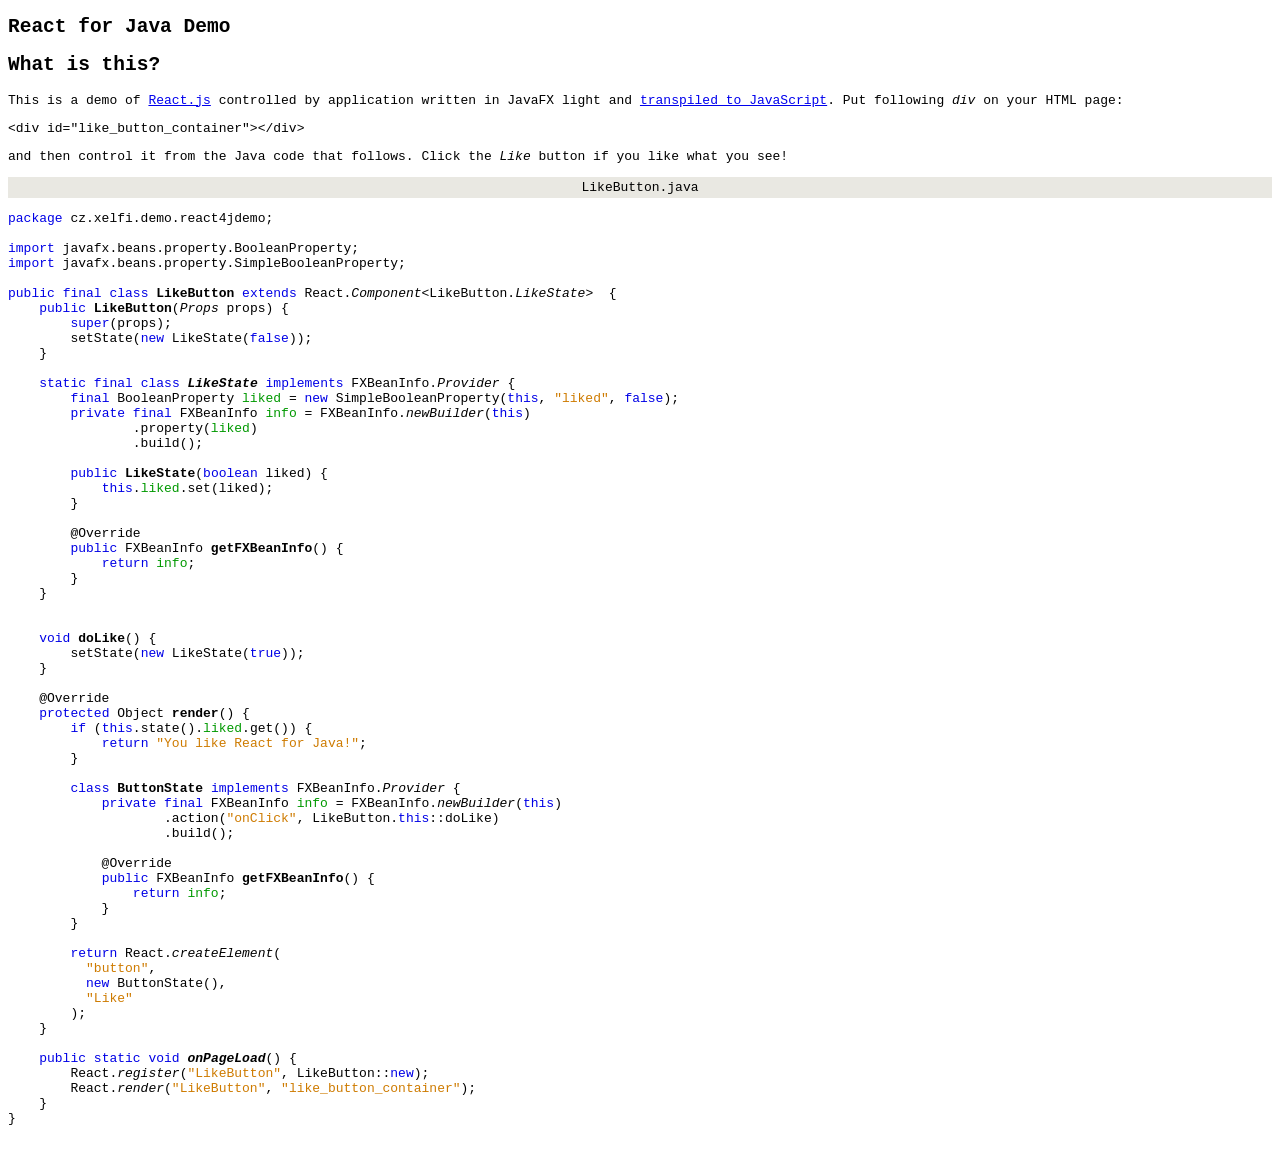
==== src/main/webapp/pages/index.html @ 7e70bc54 "Demo of using React.js with HTML/Java API via JavaFX Light bindings" ====
<!--

    Licensed to the Apache Software Foundation (ASF) under one
    or more contributor license agreements.  See the NOTICE file
    distributed with this work for additional information
    regarding copyright ownership.  The ASF licenses this file
    to you under the Apache License, Version 2.0 (the
    "License"); you may not use this file except in compliance
    with the License.  You may obtain a copy of the License at

      http://www.apache.org/licenses/LICENSE-2.0

    Unless required by applicable law or agreed to in writing,
    software distributed under the License is distributed on an
    "AS IS" BASIS, WITHOUT WARRANTIES OR CONDITIONS OF ANY
    KIND, either express or implied.  See the License for the
    specific language governing permissions and limitations
    under the License.

-->
<!DOCTYPE html>
<html>
  <head>
    <meta charset="UTF-8" />
    <title>React for Java Demo</title>
    <style type="text/css">
<!--
body {color: #000000; background-color: #ffffff; font-family: monospace}
pre {color: #000000; background-color: #ffffff; font-family: monospace}
table {color: #000000; background-color: #e9e8e2; font-family: monospace}
.ST1 {font-family: monospace; font-weight: bold}
.ST3 {color: #009900}
.ST2 {font-family: monospace; font-weight: bold; font-style: italic}
.ST0 {font-family: monospace; font-style: italic}
.literal {color: #0000e6}
.string {color: #ce7b00}
-->
    </style>

  </head>
  <body>

    <h2>React for Java Demo</h2>

    <div id="like_button_container"></div>

    <script src="react.development.js" crossorigin></script>
    <script src="react-dom.development.js" crossorigin></script>
    <!-- ${browser.bootstrap} -->
    
    
    <h2>What is this?</h2>
    
    <p>
    This is a demo of <a target="_blank" href="http://reactjs.org">React.js</a> controlled by 
    application written in JavaFX light and <a target="_blank" href="http://github.com/jtulach/bck2brwsr">transpiled to JavaScript</a>.
    Put following <em>div</em> on your HTML page:
    </p>
    
    <pre>
&lt;div id="like_button_container">&lt;/div></pre>
    <p>
        and then control it from the Java code that follows. Click the <em>Like</em> button
        if you like what you see!
    </p> 
<table width="100%"><tr><td align="center">LikeButton.java</td></tr></table>
<pre>
<span class="literal">package</span> cz.xelfi.demo.react4jdemo;

<span class="literal">import</span> javafx.beans.property.BooleanProperty;
<span class="literal">import</span> javafx.beans.property.SimpleBooleanProperty;

<span class="literal">public</span> <span class="literal">final</span> <span class="literal">class</span> <span class="ST1">LikeButton</span> <span class="literal">extends</span> React.<span class="ST0">Component</span>&lt;LikeButton.<span class="ST0">LikeState</span>&gt;  {
    <span class="literal">public</span> <span class="ST1">LikeButton</span>(<span class="ST0">Props</span> props) {
        <span class="literal">super</span>(props);
        setState(<span class="literal">new</span> LikeState(<span class="literal">f</span><span class="literal">alse</span>));
    }
    
    <span class="literal">static</span> <span class="literal">final</span> <span class="literal">class</span> <span class="ST2">LikeState</span> <span class="literal">implements</span> FXBeanInfo.<span class="ST0">Provider</span> {
        <span class="literal">final</span> BooleanProperty <span class="ST3">liked</span> = <span class="literal">new</span> SimpleBooleanProperty(<span class="literal">t</span><span class="literal">his</span>, <span class="string">&quot;</span><span class="string">liked</span><span class="string">&quot;</span>, <span class="literal">f</span><span class="literal">alse</span>);
        <span class="literal">private</span> <span class="literal">final</span> FXBeanInfo <span class="ST3">info</span> = FXBeanInfo.<span class="ST0">newBuilder</span>(<span class="literal">t</span><span class="literal">his</span>)
                .property(<span class="ST3">l</span><span class="ST3">iked</span>)
                .build();

        <span class="literal">public</span> <span class="ST1">LikeState</span>(<span class="literal">boolean</span> liked) {
            <span class="literal">this</span>.<span class="ST3">liked</span>.set(liked);
        }
        
        @Override
        <span class="literal">public</span> FXBeanInfo <span class="ST1">getFXBeanInfo</span>() {
            <span class="literal">return</span> <span class="ST3">info</span>;
        }
    }


    <span class="literal">void</span> <span class="ST1">doLike</span>() {
        setState(<span class="literal">new</span> LikeState(<span class="literal">t</span><span class="literal">rue</span>));
    }
    
    @Override
    <span class="literal">protected</span> Object <span class="ST1">render</span>() {
        <span class="literal">if</span> (<span class="literal">this</span>.state().<span class="ST3">liked</span>.get()) {
            <span class="literal">return</span> <span class="string">&quot;</span><span class="string">You like React for Java!</span><span class="string">&quot;</span>;
        }

        <span class="literal">class</span> <span class="ST1">ButtonState</span> <span class="literal">implements</span> FXBeanInfo.<span class="ST0">Provider</span> {
            <span class="literal">private</span> <span class="literal">final</span> FXBeanInfo <span class="ST3">info</span> = FXBeanInfo.<span class="ST0">newBuilder</span>(<span class="literal">t</span><span class="literal">his</span>)
                    .action(<span class="string">&quot;</span><span class="string">onClick</span><span class="string">&quot;</span>, LikeButton.<span class="literal">this</span>::doLike)
                    .build();

            @Override
            <span class="literal">public</span> FXBeanInfo <span class="ST1">getFXBeanInfo</span>() {
                <span class="literal">return</span> <span class="ST3">info</span>;
            }
        }
        
        <span class="literal">return</span> React.<span class="ST0">createElement</span>(
          <span class="string">&quot;</span><span class="string">button</span><span class="string">&quot;</span>,
          <span class="literal">new</span> ButtonState(),
          <span class="string">&quot;</span><span class="string">Like</span><span class="string">&quot;</span>
        );
    }

    <span class="literal">public</span> <span class="literal">static</span> <span class="literal">void</span> <span class="ST2">onPageLoad</span>() {
        React.<span class="ST0">register</span>(<span class="string">&quot;</span><span class="string">LikeButton</span><span class="string">&quot;</span>, LikeButton::<span class="literal">new</span>);
        React.<span class="ST0">render</span>(<span class="string">&quot;</span><span class="string">LikeButton</span><span class="string">&quot;</span>, <span class="string">&quot;</span><span class="string">like_button_container</span><span class="string">&quot;</span>);
    }
}

</pre></body>
</html>
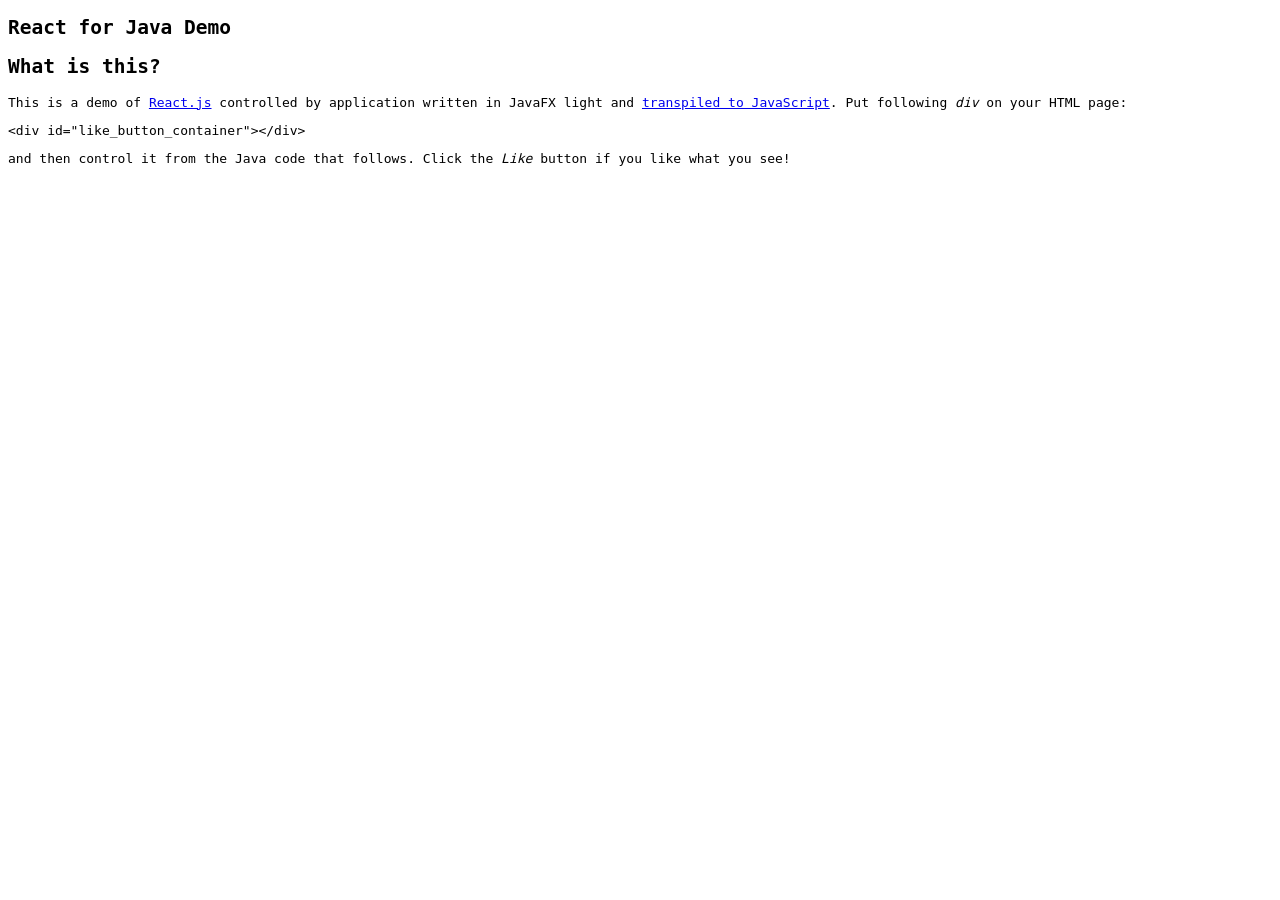
==== commit 26558977: "Updating to recent versions" ====
--- a/src/main/webapp/pages/index.html
+++ b/src/main/webapp/pages/index.html
@@ -36,7 +36,6 @@
 .string {color: #ce7b00}
 -->
     </style>
-
   </head>
   <body>
 
@@ -63,70 +62,7 @@
         and then control it from the Java code that follows. Click the <em>Like</em> button
         if you like what you see!
     </p> 
-<table width="100%"><tr><td align="center">LikeButton.java</td></tr></table>
-<pre>
-<span class="literal">package</span> cz.xelfi.demo.react4jdemo;
-
-<span class="literal">import</span> javafx.beans.property.BooleanProperty;
-<span class="literal">import</span> javafx.beans.property.SimpleBooleanProperty;
-
-<span class="literal">public</span> <span class="literal">final</span> <span class="literal">class</span> <span class="ST1">LikeButton</span> <span class="literal">extends</span> React.<span class="ST0">Component</span>&lt;LikeButton.<span class="ST0">LikeState</span>&gt;  {
-    <span class="literal">public</span> <span class="ST1">LikeButton</span>(<span class="ST0">Props</span> props) {
-        <span class="literal">super</span>(props);
-        setState(<span class="literal">new</span> LikeState(<span class="literal">f</span><span class="literal">alse</span>));
-    }
-    
-    <span class="literal">static</span> <span class="literal">final</span> <span class="literal">class</span> <span class="ST2">LikeState</span> <span class="literal">implements</span> FXBeanInfo.<span class="ST0">Provider</span> {
-        <span class="literal">final</span> BooleanProperty <span class="ST3">liked</span> = <span class="literal">new</span> SimpleBooleanProperty(<span class="literal">t</span><span class="literal">his</span>, <span class="string">&quot;</span><span class="string">liked</span><span class="string">&quot;</span>, <span class="literal">f</span><span class="literal">alse</span>);
-        <span class="literal">private</span> <span class="literal">final</span> FXBeanInfo <span class="ST3">info</span> = FXBeanInfo.<span class="ST0">newBuilder</span>(<span class="literal">t</span><span class="literal">his</span>)
-                .property(<span class="ST3">l</span><span class="ST3">iked</span>)
-                .build();
-
-        <span class="literal">public</span> <span class="ST1">LikeState</span>(<span class="literal">boolean</span> liked) {
-            <span class="literal">this</span>.<span class="ST3">liked</span>.set(liked);
-        }
-        
-        @Override
-        <span class="literal">public</span> FXBeanInfo <span class="ST1">getFXBeanInfo</span>() {
-            <span class="literal">return</span> <span class="ST3">info</span>;
-        }
-    }
-
-
-    <span class="literal">void</span> <span class="ST1">doLike</span>() {
-        setState(<span class="literal">new</span> LikeState(<span class="literal">t</span><span class="literal">rue</span>));
-    }
-    
-    @Override
-    <span class="literal">protected</span> Object <span class="ST1">render</span>() {
-        <span class="literal">if</span> (<span class="literal">this</span>.state().<span class="ST3">liked</span>.get()) {
-            <span class="literal">return</span> <span class="string">&quot;</span><span class="string">You like React for Java!</span><span class="string">&quot;</span>;
-        }
-
-        <span class="literal">class</span> <span class="ST1">ButtonState</span> <span class="literal">implements</span> FXBeanInfo.<span class="ST0">Provider</span> {
-            <span class="literal">private</span> <span class="literal">final</span> FXBeanInfo <span class="ST3">info</span> = FXBeanInfo.<span class="ST0">newBuilder</span>(<span class="literal">t</span><span class="literal">his</span>)
-                    .action(<span class="string">&quot;</span><span class="string">onClick</span><span class="string">&quot;</span>, LikeButton.<span class="literal">this</span>::doLike)
-                    .build();
-
-            @Override
-            <span class="literal">public</span> FXBeanInfo <span class="ST1">getFXBeanInfo</span>() {
-                <span class="literal">return</span> <span class="ST3">info</span>;
-            }
-        }
-        
-        <span class="literal">return</span> React.<span class="ST0">createElement</span>(
-          <span class="string">&quot;</span><span class="string">button</span><span class="string">&quot;</span>,
-          <span class="literal">new</span> ButtonState(),
-          <span class="string">&quot;</span><span class="string">Like</span><span class="string">&quot;</span>
-        );
-    }
-
-    <span class="literal">public</span> <span class="literal">static</span> <span class="literal">void</span> <span class="ST2">onPageLoad</span>() {
-        React.<span class="ST0">register</span>(<span class="string">&quot;</span><span class="string">LikeButton</span><span class="string">&quot;</span>, LikeButton::<span class="literal">new</span>);
-        React.<span class="ST0">render</span>(<span class="string">&quot;</span><span class="string">LikeButton</span><span class="string">&quot;</span>, <span class="string">&quot;</span><span class="string">like_button_container</span><span class="string">&quot;</span>);
-    }
-}
-
-</pre></body>
+    <div id="codecontainer"></div>
+  </body>
 </html>
     
